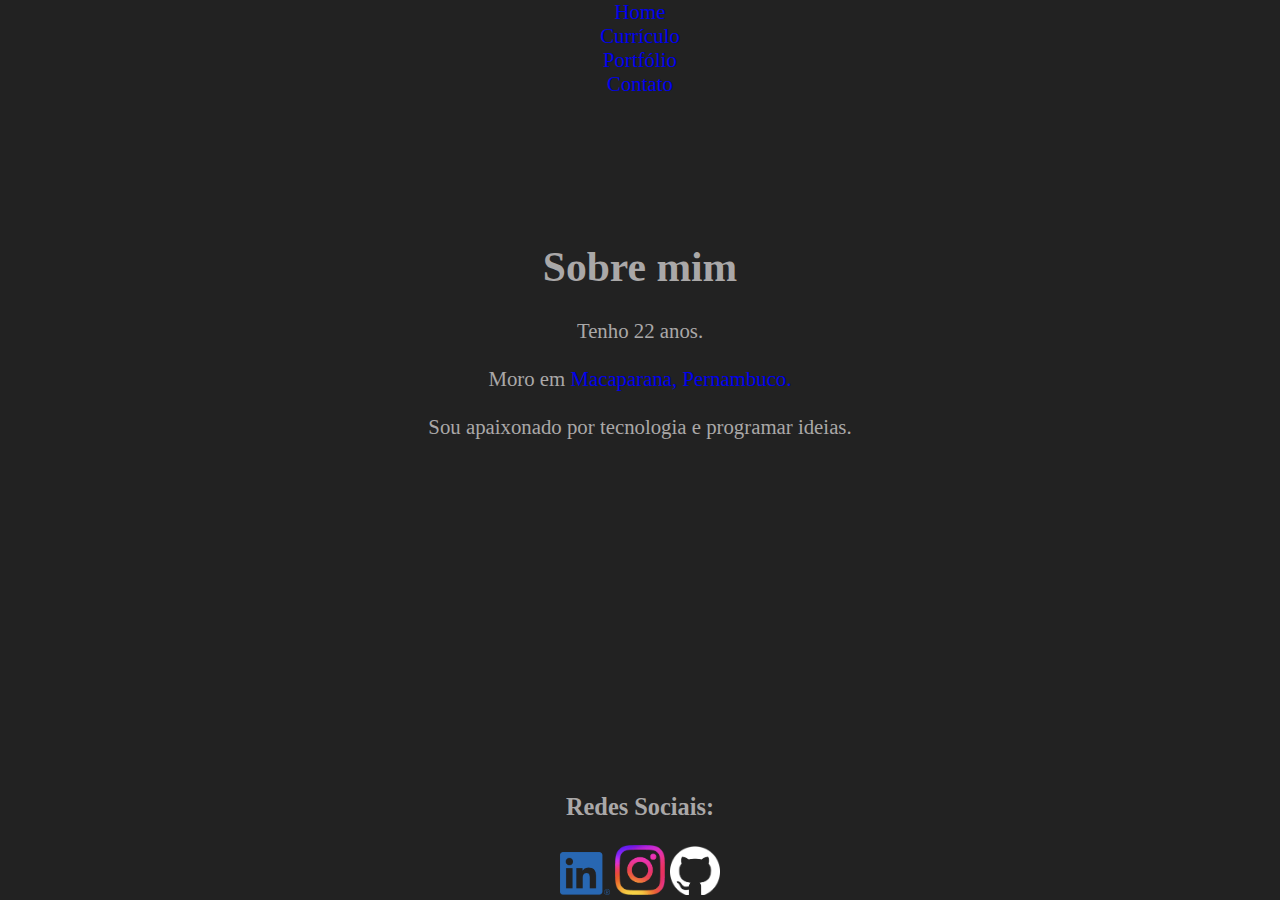
==== about.html @ 55b38f31 "Melhoria no visual" ====
<!DOCTYPE html>
<html lang='pt-br'>
    <head>
        <meta charset="UTF-8">
        <meta name="viewport" content="width=device-width, initial-scale=1">
        
        <link href="https://cdn.jsdelivr.net/npm/bootstrap@5.3.2/dist/css/bootstrap.min.css" rel="stylesheet" integrity="sha384-T3c6CoIi6uLrA9TneNEoa7RxnatzjcDSCmG1MXxSR1GAsXEV/Dwwykc2MPK8M2HN" crossorigin="anonymous">
        <link rel="icon" type="image/png" href="img/robo.png">
        <link rel="stylesheet" href="styles.css">

        <script src="https://code.jquery.com/jquery-3.2.1.slim.min.js" integrity="sha384-KJ3o2DKtIkvYIK3UENzmM7KCkRr/rE9/Qpg6aAZGJwFDMVNA/GpGFF93hXpG5KkN" crossorigin="anonymous"></script>
        <script src="https://cdn.jsdelivr.net/npm/popper.js@1.12.9/dist/umd/popper.min.js" integrity="sha384-ApNbgh9B+Y1QKtv3Rn7W3mgPxhU9K/ScQsAP7hUibX39j7fakFPskvXusvfa0b4Q" crossorigin="anonymous"></script>
        <script src="https://cdn.jsdelivr.net/npm/bootstrap@4.0.0/dist/js/bootstrap.min.js" integrity="sha384-JZR6Spejh4U02d8jOt6vLEHfe/JQGiRRSQQxSfFWpi1MquVdAyjUar5+76PVCmYl" crossorigin="anonymous"></script>
        <script defer src="script.js"></script>
        <title>Home</title>
    </head>
    
    <body>
        <nav class="navbar" align="center">
          <div class="navbar-item">
            <a href="index.html" class="nav-link">Home</a>
          </div>
          <div class="navbar-item">
            <a href="img/curriculo.pdf" class="nav-link" target="_blank">Currículo</a>
          </div>
          <div class="navbar-item">
            <a href=projetos.html class="nav-link">Portfólio</a>
          </div>
          <div class="navbar-item">
              <a href=mailto:fluizlucas@gmail.com class="nav-link" target="_top">Contato</a>
          </div>
        </nav>
        <main>
          <div id="sobremim">
              <h1>Sobre mim</h1>
              <span>Tenho <span id="idade"></span> anos.</span><br>
              <span>Moro em <a href=https://pt.wikipedia.org/wiki/Macaparana>Macaparana, Pernambuco.</a></span><br>
              <span>Sou apaixonado por tecnologia e programar ideias.</span></div>
        </main> 
        <footer>
          <div id=icons>
            <h3>Redes Sociais:</h3>      
            <a href="https://www.linkedin.com/in/lux-lima">
            <img class="icon linke" src="img/icon/linkedin-icon.png"></a>
            <a href="https://instagram.com/le_luiz_?igshid=MzRlODBiNWFlZA==>">
            <img class="icon insta" src="img/icon/instagram-icon.png"></a>
            <a href="https://github.com/Louiexz">
            <img class="icon github" src="img/icon/github-mark.png"></a>
          </div>
        </footer>
    </body>
</html>
---- styles.css ----
:root {
    --branco: #eee;
    --cinza: #aaa8a8;
    --preto: #222;
	--ciano: #00f
}
body {
	margin: 0px;
	background-color: var(--preto);
	min-height: 100vh;
	font-size: 130%;
	color: var(--cinza);
}
body, #sobremim { flex-direction: column; }
body, #base-info, #sobremim { display: flex }
.navbar {  justify-content: space-evenly }
main { padding-top: 55px; }
#base-info, #sobremim { flex-wrap: wrap;
	justify-content: center;
	align-items: center;
	padding: 5% 20px;
}
#me-img {
	max-width: 200px;
	border-radius: 45%;
	border: 2px solid var(--preto)
}
h1 { font-size: 200% }
.sobremim { color: var(--cinza);
	border-radius: 4px }
a { text-decoration: none; }
.sobremim:hover, a:hover { color: var(--branco) }
#topico, .dropdown, .list-group-item { margin: 20px 7% }
#topico { display: inline-block;
	width: 85%
}
.list-group-item, button, .dropdown-menu { width: 100% }
.dropdown-menu, .list-group-item {	background-color: var(--cinza) }
.dropdown-menu, footer, #base-info, #sobremim { text-align: center }
footer { margin-top: auto }
.icon { max-width: 50px }
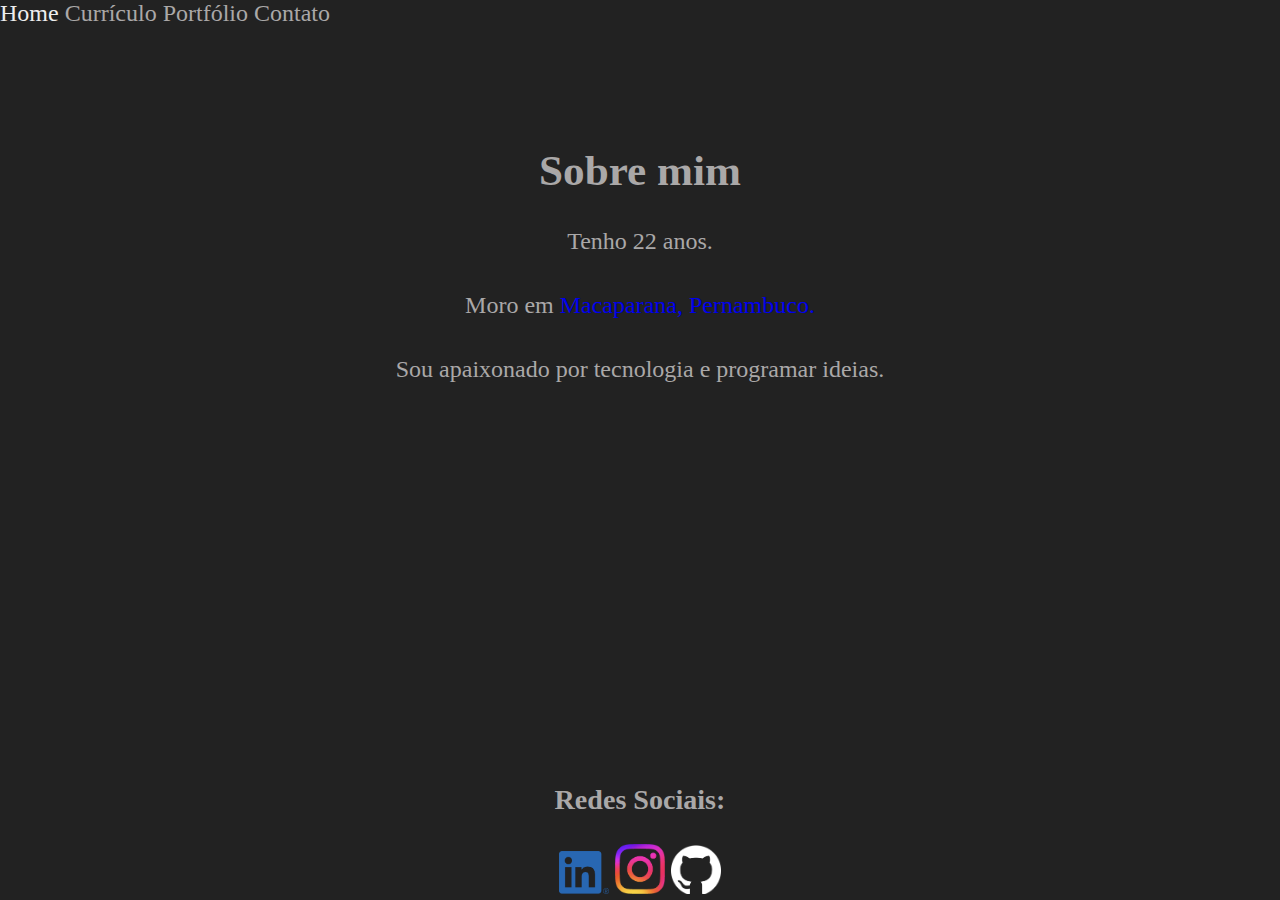
==== commit 6d0ec341: "Melhorando portfolio" ====
--- a/about.html
+++ b/about.html
@@ -16,20 +16,12 @@
     </head>
     
     <body>
-        <nav class="navbar" align="center">
-          <div class="navbar-item">
-            <a href="index.html" class="nav-link">Home</a>
-          </div>
-          <div class="navbar-item">
-            <a href="img/curriculo.pdf" class="nav-link" target="_blank">Currículo</a>
-          </div>
-          <div class="navbar-item">
-            <a href=projetos.html class="nav-link">Portfólio</a>
-          </div>
-          <div class="navbar-item">
-              <a href=mailto:fluizlucas@gmail.com class="nav-link" target="_top">Contato</a>
-          </div>
-        </nav>
+      <nav class="navbar">
+          <a href="index.html" class="navbar-item">Home</a>
+          <a href="img/curriculo.pdf" class="navbar-item" target="_blank">Currículo</a>
+          <a href=projetos.html class="navbar-item">Portfólio</a>
+          <a href=mailto:fluizlucas@gmail.com class="navbar-item" target="_top">Contato</a>
+    </nav>
         <main>
           <div id="sobremim">
               <h1>Sobre mim</h1>
--- a/styles.css
+++ b/styles.css
@@ -1,41 +1,50 @@
-:root {
-    --branco: #eee;
+:root { --branco: #eee;
     --cinza: #aaa8a8;
     --preto: #222;
 	--ciano: #00f
 }
-body {
-	margin: 0px;
+body { margin: 0px;
 	background-color: var(--preto);
 	min-height: 100vh;
-	font-size: 130%;
-	color: var(--cinza);
+	font-size: 150%
 }
-body, #sobremim { flex-direction: column; }
-body, #base-info, #sobremim { display: flex }
-.navbar {  justify-content: space-evenly }
-main { padding-top: 55px; }
+body, #base-info, #sobremim { display: flex
+}
+body, #sobremim { flex-direction: column
+}
+body, .sobremim, .navbar-item { color: var(--cinza)
+}
+.navbar {  justify-content: space-evenly
+}
 #base-info, #sobremim { flex-wrap: wrap;
 	justify-content: center;
 	align-items: center;
-	padding: 5% 20px;
+	padding: 7% 0%;
+	gap: 5px 30px
 }
 #me-img {
-	max-width: 200px;
+	max-width: 180px;
 	border-radius: 45%;
 	border: 2px solid var(--preto)
 }
-h1 { font-size: 200% }
-.sobremim { color: var(--cinza);
-	border-radius: 4px }
-a { text-decoration: none; }
-.sobremim:hover, a:hover { color: var(--branco) }
-#topico, .dropdown, .list-group-item { margin: 20px 7% }
-#topico { display: inline-block;
-	width: 85%
+h1 { font-size: 180%
 }
-.list-group-item, button, .dropdown-menu { width: 100% }
-.dropdown-menu, .list-group-item {	background-color: var(--cinza) }
-.dropdown-menu, footer, #base-info, #sobremim { text-align: center }
-footer { margin-top: auto }
-.icon { max-width: 50px }+a { text-decoration: none;
+	border-radius: 4px
+}
+a:hover, .navbar-item:hover, .navbar-item-active { color: var(--branco)
+}
+#topico, .dropdown, .list-group-item { margin: 30px 5%
+}
+#topico { width: 90%
+}
+.list-group-item, button, .dropdown-menu { width: 100%
+}
+.dropdown-menu, .list-group-item {	background-color: var(--cinza)
+}
+.dropdown-menu, footer, #base-info, #sobremim { text-align: center
+}
+footer { margin-top: auto
+}
+.icon { max-width: 50px
+}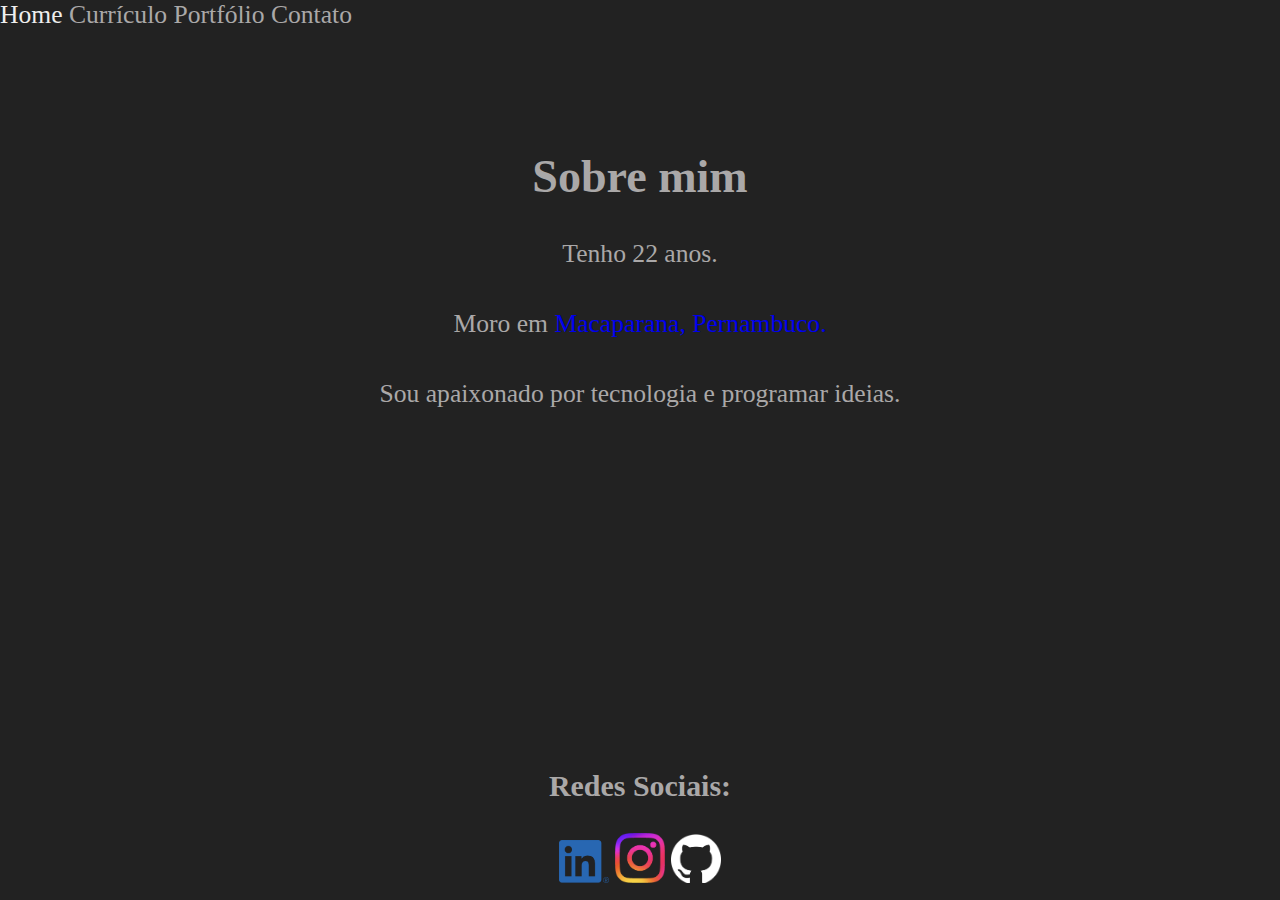
==== commit 403a06e7: "Novo diretorio + adicionando animações" ====
--- a/about.html
+++ b/about.html
@@ -6,12 +6,12 @@
         
         <link href="https://cdn.jsdelivr.net/npm/bootstrap@5.3.2/dist/css/bootstrap.min.css" rel="stylesheet" integrity="sha384-T3c6CoIi6uLrA9TneNEoa7RxnatzjcDSCmG1MXxSR1GAsXEV/Dwwykc2MPK8M2HN" crossorigin="anonymous">
         <link rel="icon" type="image/png" href="img/robo.png">
-        <link rel="stylesheet" href="styles.css">
+        <link rel="stylesheet" href="css/style.css">
 
         <script src="https://code.jquery.com/jquery-3.2.1.slim.min.js" integrity="sha384-KJ3o2DKtIkvYIK3UENzmM7KCkRr/rE9/Qpg6aAZGJwFDMVNA/GpGFF93hXpG5KkN" crossorigin="anonymous"></script>
         <script src="https://cdn.jsdelivr.net/npm/popper.js@1.12.9/dist/umd/popper.min.js" integrity="sha384-ApNbgh9B+Y1QKtv3Rn7W3mgPxhU9K/ScQsAP7hUibX39j7fakFPskvXusvfa0b4Q" crossorigin="anonymous"></script>
         <script src="https://cdn.jsdelivr.net/npm/bootstrap@4.0.0/dist/js/bootstrap.min.js" integrity="sha384-JZR6Spejh4U02d8jOt6vLEHfe/JQGiRRSQQxSfFWpi1MquVdAyjUar5+76PVCmYl" crossorigin="anonymous"></script>
-        <script defer src="script.js"></script>
+        <script defer type=module src="js/index.js"></script>
         <title>Home</title>
     </head>
     
--- a/css/style.css
+++ b/css/style.css
@@ -0,0 +1,5 @@
+@import 'global.css';
+@import 'navbar.css';
+@import 'base-info.css';
+@import 'dropdown.css';
+@import 'footer.css';
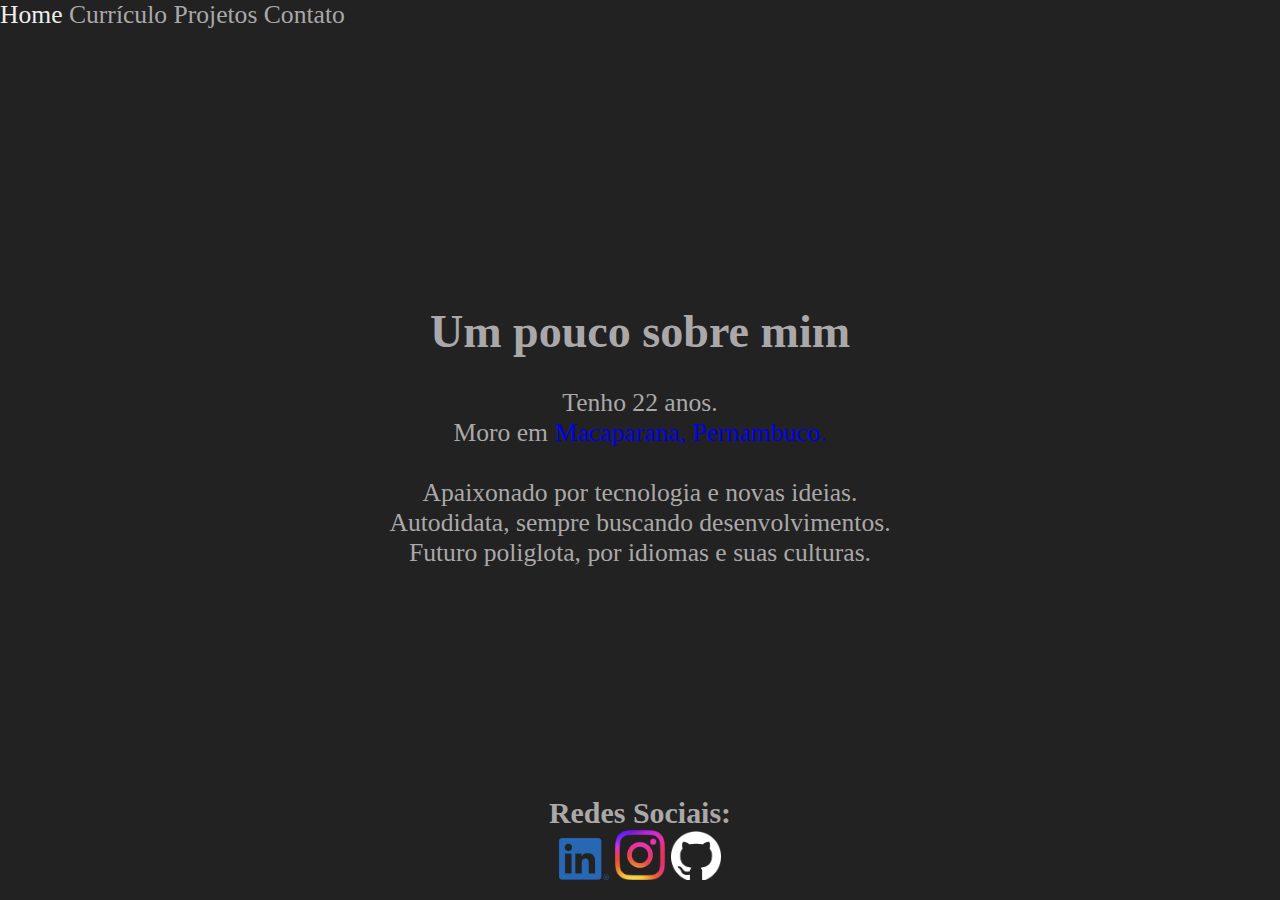
==== commit 32d9c11e: "Melhorias no css" ====
--- a/about.html
+++ b/about.html
@@ -19,15 +19,21 @@
       <nav class="navbar">
           <a href="index.html" class="navbar-item">Home</a>
           <a href="img/curriculo.pdf" class="navbar-item" target="_blank">Currículo</a>
-          <a href=projetos.html class="navbar-item">Portfólio</a>
+          <a href=projetos.html class="navbar-item">Projetos</a>
           <a href=mailto:fluizlucas@gmail.com class="navbar-item" target="_top">Contato</a>
     </nav>
         <main>
           <div id="sobremim">
-              <h1>Sobre mim</h1>
+            <h1>Um pouco sobre mim</h1>
+            <div id=sobremim-textos>
               <span>Tenho <span id="idade"></span> anos.</span><br>
               <span>Moro em <a href=https://pt.wikipedia.org/wiki/Macaparana>Macaparana, Pernambuco.</a></span><br>
-              <span>Sou apaixonado por tecnologia e programar ideias.</span></div>
+              <br><p>
+                <span>Apaixonado por tecnologia e novas ideias.</span><br>
+                <span>Autodidata, sempre buscando desenvolvimentos.</span><br>
+                <span>Futuro poliglota, por idiomas e suas culturas.</span></p>
+            </div>
+          </div>
         </main> 
         <footer>
           <div id=icons>
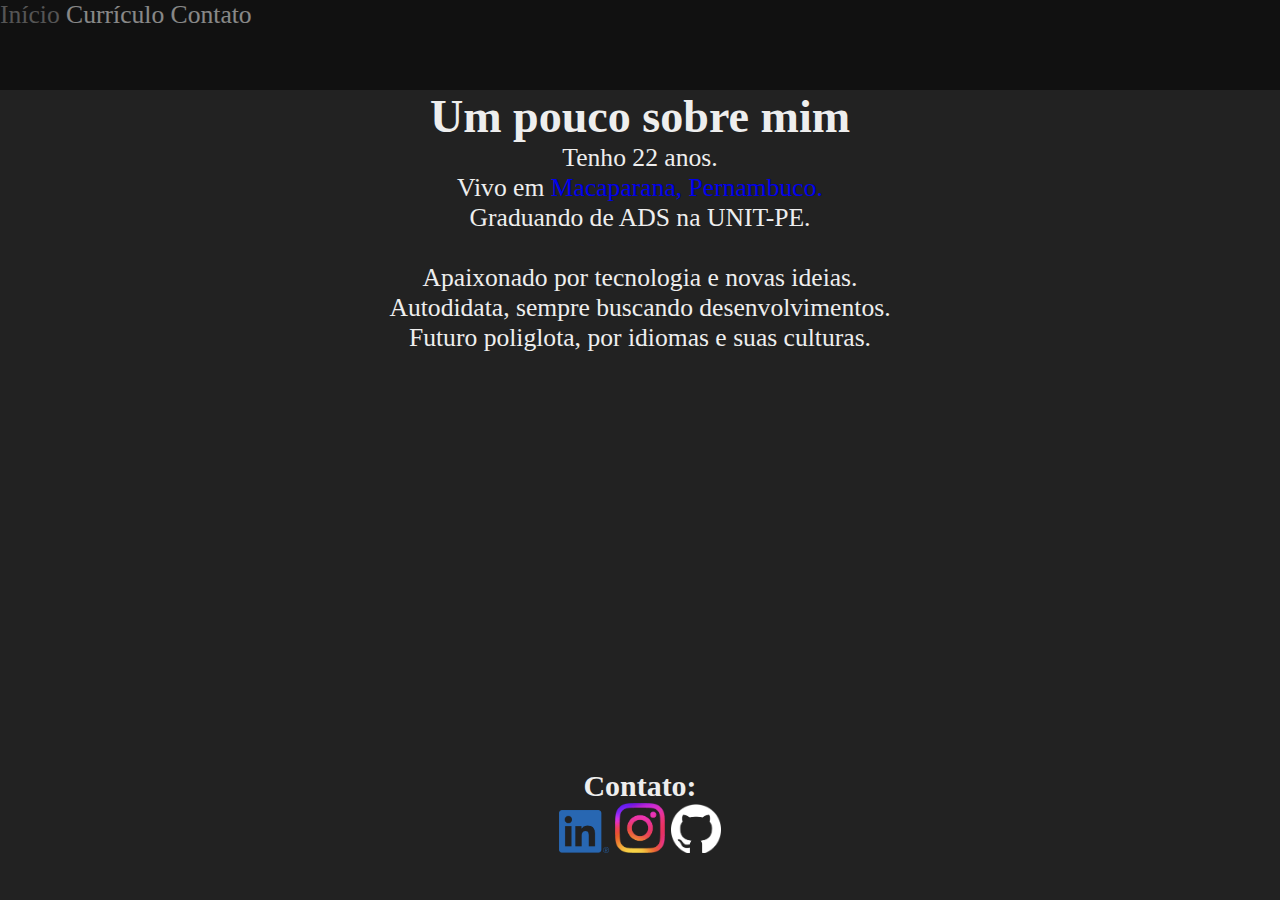
==== commit 601df9d0: "Mudando interface" ====
--- a/about.html
+++ b/about.html
@@ -8,43 +8,39 @@
         <link rel="icon" type="image/png" href="img/robo.png">
         <link rel="stylesheet" href="css/style.css">
 
-        <script src="https://code.jquery.com/jquery-3.2.1.slim.min.js" integrity="sha384-KJ3o2DKtIkvYIK3UENzmM7KCkRr/rE9/Qpg6aAZGJwFDMVNA/GpGFF93hXpG5KkN" crossorigin="anonymous"></script>
-        <script src="https://cdn.jsdelivr.net/npm/popper.js@1.12.9/dist/umd/popper.min.js" integrity="sha384-ApNbgh9B+Y1QKtv3Rn7W3mgPxhU9K/ScQsAP7hUibX39j7fakFPskvXusvfa0b4Q" crossorigin="anonymous"></script>
-        <script src="https://cdn.jsdelivr.net/npm/bootstrap@4.0.0/dist/js/bootstrap.min.js" integrity="sha384-JZR6Spejh4U02d8jOt6vLEHfe/JQGiRRSQQxSfFWpi1MquVdAyjUar5+76PVCmYl" crossorigin="anonymous"></script>
         <script defer type=module src="js/index.js"></script>
-        <title>Home</title>
+
+        <title>Sobre mim - Portfólio</title>
     </head>
     
     <body>
       <nav class="navbar">
-          <a href="index.html" class="navbar-item">Home</a>
-          <a href="img/curriculo.pdf" class="navbar-item" target="_blank">Currículo</a>
-          <a href=projetos.html class="navbar-item">Projetos</a>
-          <a href=mailto:fluizlucas@gmail.com class="navbar-item" target="_top">Contato</a>
-    </nav>
-        <main>
-          <div id="sobremim">
-            <h1>Um pouco sobre mim</h1>
-            <div id=sobremim-textos>
-              <span>Tenho <span id="idade"></span> anos.</span><br>
-              <span>Moro em <a href=https://pt.wikipedia.org/wiki/Macaparana>Macaparana, Pernambuco.</a></span><br>
-              <br><p>
-                <span>Apaixonado por tecnologia e novas ideias.</span><br>
-                <span>Autodidata, sempre buscando desenvolvimentos.</span><br>
-                <span>Futuro poliglota, por idiomas e suas culturas.</span></p>
-            </div>
-          </div>
-        </main> 
-        <footer>
-          <div id=icons>
-            <h3>Redes Sociais:</h3>      
-            <a href="https://www.linkedin.com/in/lux-lima">
-            <img class="icon linke" src="img/icon/linkedin-icon.png"></a>
-            <a href="https://instagram.com/le_luiz_?igshid=MzRlODBiNWFlZA==>">
-            <img class="icon insta" src="img/icon/instagram-icon.png"></a>
-            <a href="https://github.com/Louiexz">
-            <img class="icon github" src="img/icon/github-mark.png"></a>
-          </div>
-        </footer>
+        <a href="index.html" class="navbar-item">Início</a>
+        <a href="img/curriculo.pdf" class="navbar-item" target="_blank">Currículo</a>
+        <a href=#contato class="navbar-item">Contato</a>
+      </nav>
+
+      <section id="sobremim">
+        <h1>Um pouco sobre mim</h1>
+        <div id=sobremim-textos>
+          <span>Tenho <span id="idade"></span> anos.</span><br>
+          <span>Vivo em <a href=https://pt.wikipedia.org/wiki/Macaparana>Macaparana, Pernambuco.</a></span><br>
+          <span>Graduando de ADS na UNIT-PE.</span><br>
+          <br><p>
+            <span>Apaixonado por tecnologia e novas ideias.</span><br>
+            <span>Autodidata, sempre buscando desenvolvimentos.</span><br>
+            <span>Futuro poliglota, por idiomas e suas culturas.</span></p>
+        </div>
+      </section> 
+
+      <footer id="contato">
+        <h3>Contato:</h3>
+        <a href="https://www.linkedin.com/in/lux-lima">
+          <img class="icon linke" src="img/icon/linkedin-icon.png"></a>
+        <a href="https://instagram.com/le_luiz_?igshid=MzRlODBiNWFlZA==>">
+          <img class="icon insta" src="img/icon/instagram-icon.png"></a>
+        <a href="https://github.com/Louiexz">
+          <img class="icon github" src="img/icon/github-mark.png"></a>
+      </footer>
     </body>
 </html>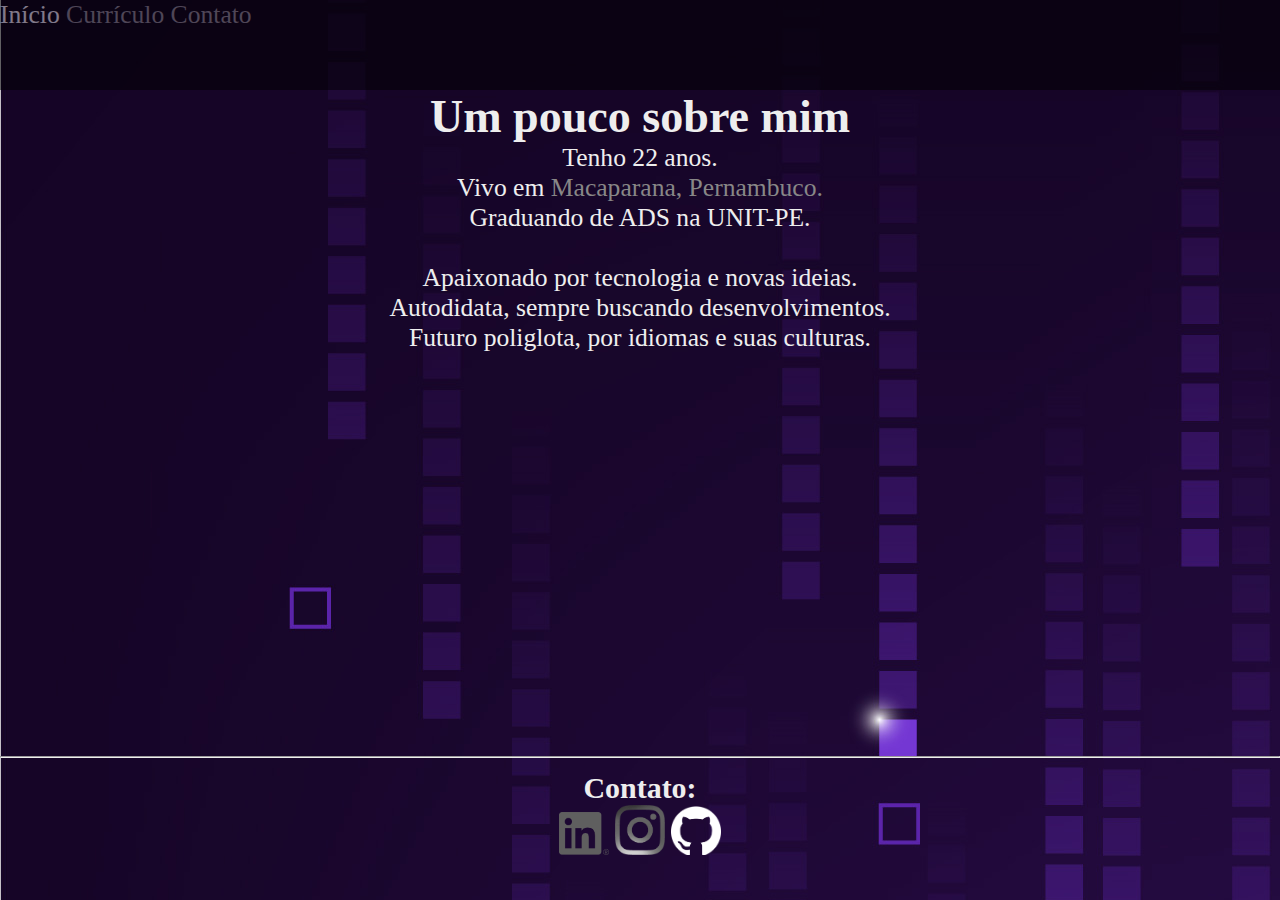
==== commit 7cae36a2: "Mudanças no design" ====
--- a/about.html
+++ b/about.html
@@ -32,7 +32,7 @@
             <span>Futuro poliglota, por idiomas e suas culturas.</span></p>
         </div>
       </section> 
-
+      <hr>
       <footer id="contato">
         <h3>Contato:</h3>
         <a href="https://www.linkedin.com/in/lux-lima">
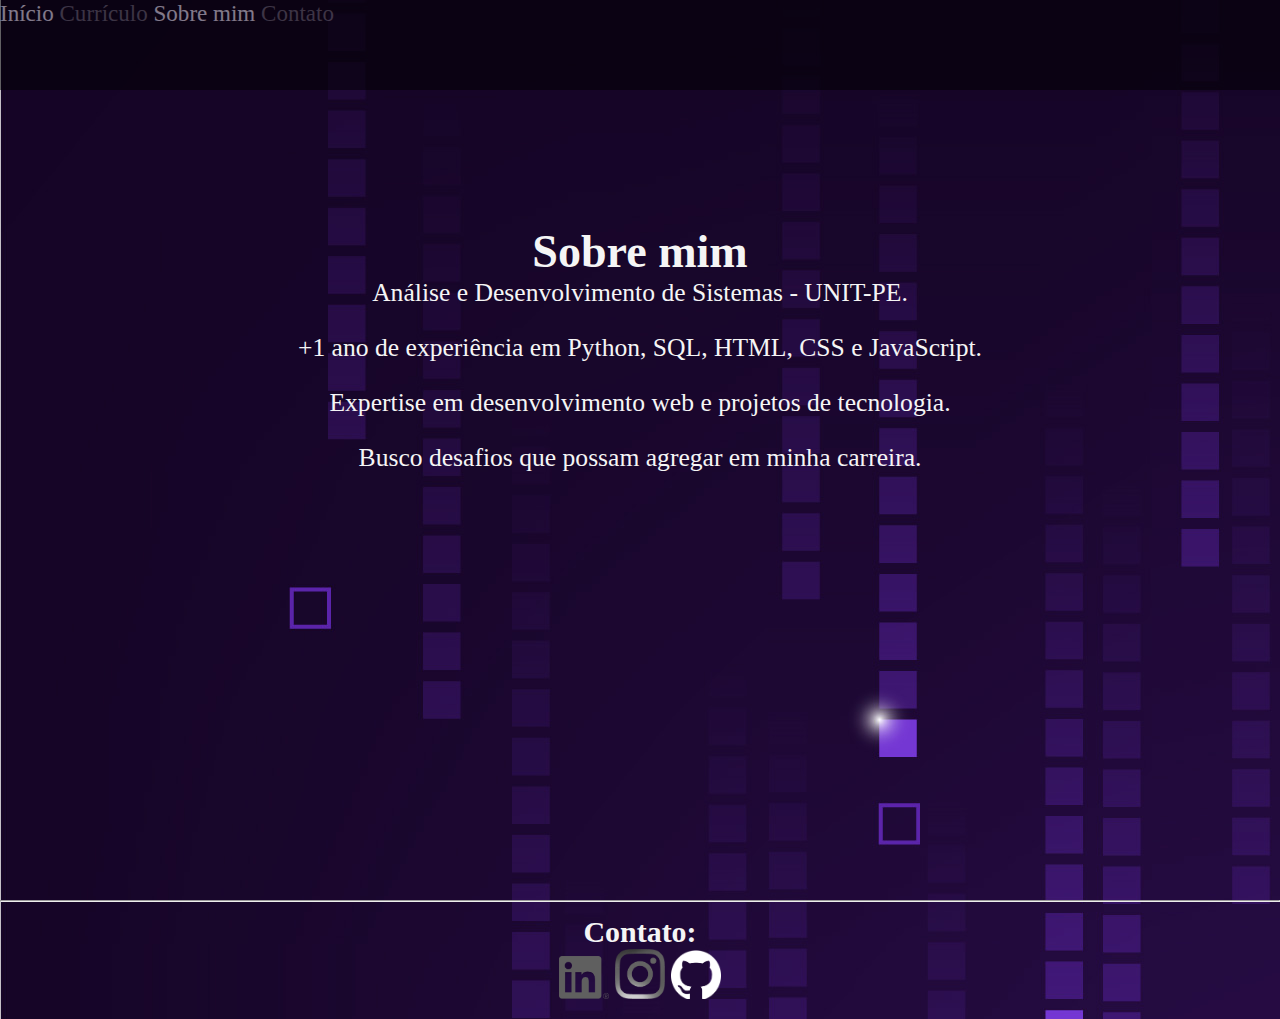
==== commit 3335f0fc: "Atualizando portfolio, cores, projetos e icones" ====
--- a/about.html
+++ b/about.html
@@ -7,8 +7,7 @@
         <link href="https://cdn.jsdelivr.net/npm/bootstrap@5.3.2/dist/css/bootstrap.min.css" rel="stylesheet" integrity="sha384-T3c6CoIi6uLrA9TneNEoa7RxnatzjcDSCmG1MXxSR1GAsXEV/Dwwykc2MPK8M2HN" crossorigin="anonymous">
         <link rel="icon" type="image/png" href="img/robo.png">
         <link rel="stylesheet" href="css/style.css">
-
-        <script defer type=module src="js/index.js"></script>
+        <link rel="stylesheet" href="css/sobremim.css">
 
         <title>Sobre mim - Portfólio</title>
     </head>
@@ -17,19 +16,17 @@
       <nav class="navbar">
         <a href="index.html" class="navbar-item">Início</a>
         <a href="img/curriculo.pdf" class="navbar-item" target="_blank">Currículo</a>
+        <a href="#" class="navbar-item-active">Sobre mim</a>
         <a href=#contato class="navbar-item">Contato</a>
       </nav>
 
       <section id="sobremim">
-        <h1>Um pouco sobre mim</h1>
+        <h1>Sobre mim</h1>
         <div id=sobremim-textos>
-          <span>Tenho <span id="idade"></span> anos.</span><br>
-          <span>Vivo em <a href=https://pt.wikipedia.org/wiki/Macaparana>Macaparana, Pernambuco.</a></span><br>
-          <span>Graduando de ADS na UNIT-PE.</span><br>
-          <br><p>
-            <span>Apaixonado por tecnologia e novas ideias.</span><br>
-            <span>Autodidata, sempre buscando desenvolvimentos.</span><br>
-            <span>Futuro poliglota, por idiomas e suas culturas.</span></p>
+          <span>Análise e Desenvolvimento de Sistemas - UNIT-PE.</span>
+          <span>+1 ano de experiência em Python, SQL, HTML, CSS e JavaScript.</span>
+          <span>Expertise em desenvolvimento web e projetos de tecnologia.</span>
+          <span>Busco desafios que possam agregar em minha carreira.</span>
         </div>
       </section> 
       <hr>
--- a/css/style.css
+++ b/css/style.css
@@ -1,5 +1,5 @@
 @import 'global.css';
 @import 'navbar.css';
 @import 'base-info.css';
-@import 'dropdown.css';
+@import 'projects.css';
 @import 'footer.css';
--- a/css/sobremim.css
+++ b/css/sobremim.css
@@ -0,0 +1,10 @@
+#sobremim {
+    padding-top: 25dvh;
+    a:hover, span { color: whitesmoke; }
+}
+#sobremim-textos {
+    display: flex;
+    flex-direction: column;
+    justify-content: space-around;
+    gap: 25px;
+}